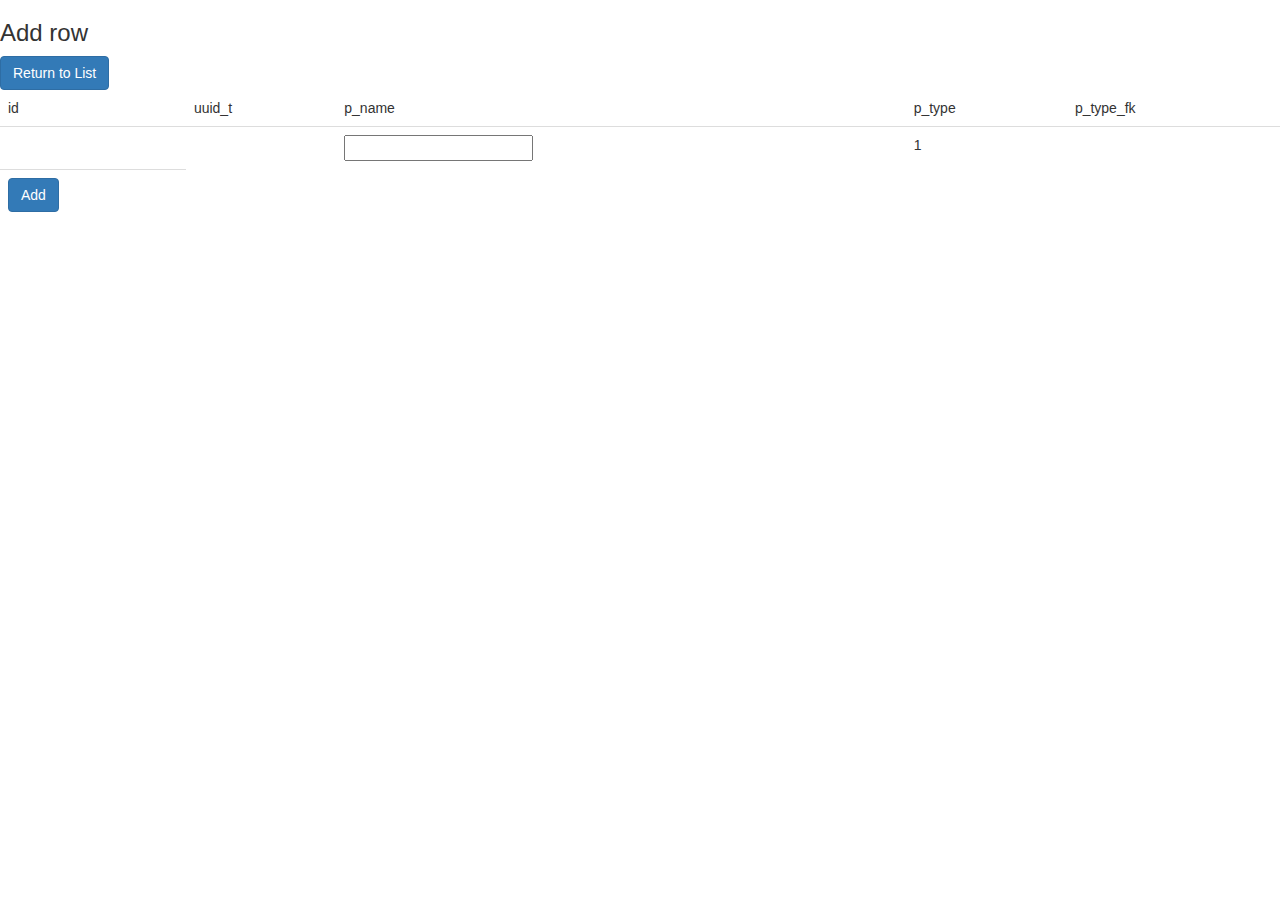
==== src/main/resources/templates/add.html @ da3cdcb5 "second commit" ====
<!DOCTYPE html>
<html lang="en" xmlns:th="http://www.thymeleaf.org">
<head>
    <meta charset="UTF-8">
    <title>Add row</title>
    <link rel="stylesheet" href="https://maxcdn.bootstrapcdn.com/bootstrap/3.3.7/css/bootstrap.min.css"/>
    <link rel="stylesheet" th:href="@{/css/style.css}" type="text/css"/>
    <link rel="icon" type="image/png" th:href="@{/img/icon.png}"/>
</head>
<body>
    <h3>Add row</h3>

    <div id="return"><a th:href="@{/}" class="btn btn-primary">Return to List</a></div>

    <form th:action="@{/add}" method="post" th:object="${soil}">
        <table class="table">
            <thead>
            <tr>
                <td>id</td>
                <td>uuid_t</td>
                <td>p_name</td>
                <td>p_type</td>
                <td>p_type_fk</td>
            </tr>
            </thead>

            <tbody>
            <tr>
                <td></td>
                <td></td>
                <td><input type="text" th:field="*{pName}"/></td>
                <td>1</td>
                <td></td>
            </tr>
            <tr>
                <td><input type="submit" class="btn btn-primary" value="Add" /></td>
            </tr>
            </tbody>
        </table>
    </form>

</body>
</html>
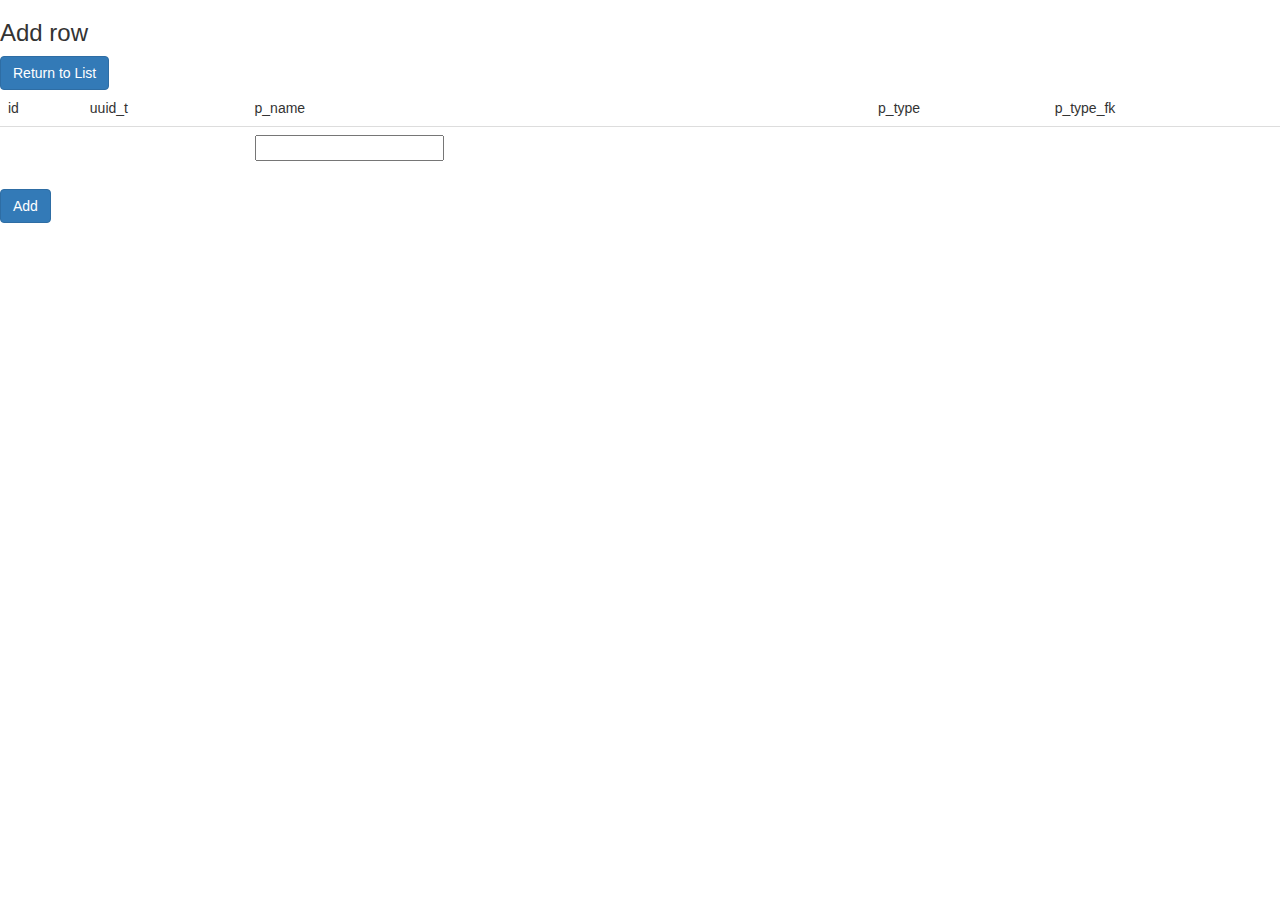
==== commit 47a30d15: "second commit" ====
--- a/src/main/resources/templates/add.html
+++ b/src/main/resources/templates/add.html
@@ -29,14 +29,12 @@
                 <td></td>
                 <td></td>
                 <td><input type="text" th:field="*{pName}"/></td>
-                <td>1</td>
                 <td></td>
-            </tr>
-            <tr>
-                <td><input type="submit" class="btn btn-primary" value="Add" /></td>
+                <td></td>
             </tr>
             </tbody>
         </table>
+        <div id="add"><input type="submit" class="btn btn-primary" value="Add" /></div>
     </form>
 
 </body>
